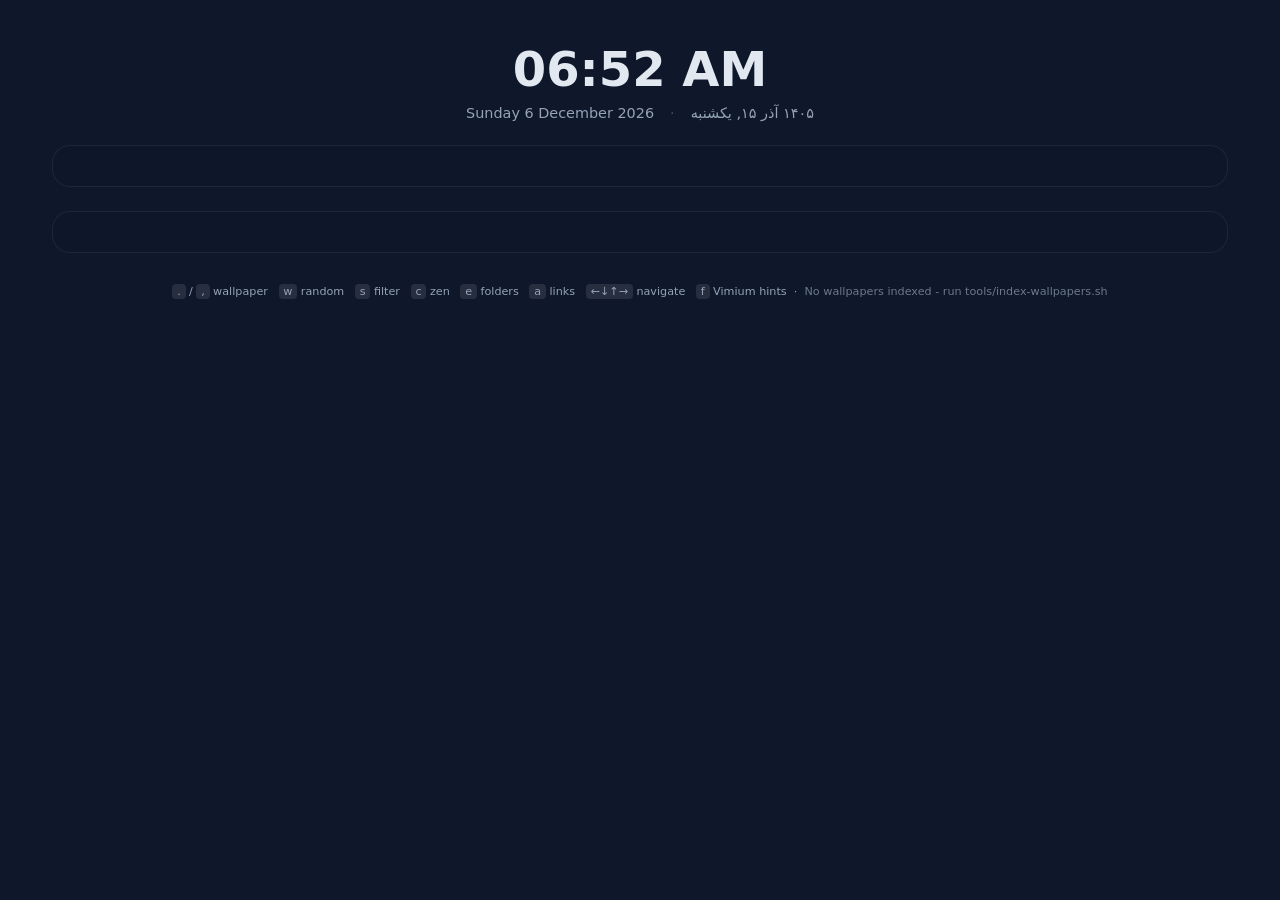
==== startpage/StartPage/index.html @ 4e1a4ac5 "startpage: track the Chrome new tab page as a package ~/StartPage becomes a symlink to startpage/Sta" ====
<!DOCTYPE html>
<html lang="en">
<head>
<meta charset="UTF-8" />
<meta name="viewport" content="width=device-width, initial-scale=1.0" />
<title>Start</title>

<style>
/* Design tokens. The content script's panels.css reads these too, so the injected
   panels and the page share one palette. Sequential ramp steps are ordered
   low -> high and were checked for OKLab lightness monotonicity against the dark
   panel surface. */
:root{
    --sp-text:#e2e8f0;
    --sp-muted:#94a3b8;
    --sp-accent:#3987e5;

    --sp-seq-0:#1e293b;   /* no activity - deliberately near-invisible */
    --sp-seq-1:#184f95;
    --sp-seq-2:#256abf;
    --sp-seq-3:#3987e5;
    --sp-seq-4:#5598e7;
    --sp-seq-5:#86b6ef;
    --sp-seq-6:#cde2fb;
}

*{ margin:0; padding:0; box-sizing:border-box; }

body{
    font-family:Inter,system-ui,sans-serif;
    background:#0f172a;
    color:var(--sp-text);
    min-height:100vh;
}

/* The wallpaper layer, plus a scrim so panel text stays legible over any image. */
#bg{
    position:fixed;
    inset:0;
    z-index:-2;
    background-size:cover;
    background-position:center;
    opacity:0;
    transition:opacity .35s ease;
}
#bg.loaded{ opacity:1; }

/* Scrim. It exists so panel text stays legible over any wallpaper - which means
   it has no job in zen mode, where there are no panels. */
#bg::after{
    content:"";
    position:absolute;
    inset:0;
    background:linear-gradient(160deg,rgba(15,23,42,.82),rgba(9,14,28,.9));
    opacity:1;
    transition:opacity .3s ease;
}

.shell{
    max-width:1240px;
    margin:0 auto;
    padding:5vh 2rem 3rem;
}

header{
    text-align:center;
    margin-bottom:1.5rem;
}

/* 3rem, not 4.5: on a 1366x768 panel the header was taking a third of the viewport
   before the bookmarks even started. Zen mode restores the large clock below,
   since nothing competes for space there. */
#clock{
    font-size:3rem;
    font-weight:700;
    line-height:1;
    font-variant-numeric:tabular-nums;
}

.dates{
    margin-top:.75rem;
    display:flex;
    justify-content:center;
    align-items:center;
    gap:1rem;
    flex-wrap:wrap;
    color:var(--sp-muted);
    font-size:.9rem;
}
.dates .sep{ opacity:.4; }
#date-shamsi{ direction:rtl; unicode-bidi:isolate; }

.panels{
    display:grid;
    /* One full-width column: bookmarks first, activity below. Side by side left
       both cramped on this screen, and the bookmark grid needs the width more.
       minmax(0,...) because a grid track's default minimum is min-content, and the
       bookmark titles are nowrap. */
    grid-template-columns:minmax(0,1fr);
    gap:1.5rem;
    align-items:stretch;
}
@media (max-width:760px){
    #clock{ font-size:2.4rem; }
}

.panel{
    background:rgba(15,23,42,.82);
    border:1px solid rgba(255,255,255,.07);
    border-radius:18px;
    padding:1.25rem 1.35rem;
    backdrop-filter:blur(12px);
    /* Column layout so the bookmark tree can take the leftover height and scroll
       inside it, rather than the two panels ending up wildly different heights. */
    display:flex;
    flex-direction:column;
    min-width:0;
}

footer{
    margin-top:2rem;
    text-align:center;
    font-size:.7rem;
    color:var(--sp-muted);
}
footer kbd{
    background:rgba(255,255,255,.1);
    border-radius:4px;
    padding:.05rem .3rem;
    font-family:inherit;
}
#wallpaper-hint{ font-variant-numeric:tabular-nums; opacity:.7; }

/* Zen mode - wallpaper, clock and dates only. Toggled with "c". */
html.sp-zen .panels{ display:none; }
html.sp-zen .shell{
    min-height:100vh;
    display:flex;
    flex-direction:column;
    justify-content:center;
    padding-top:0;
}
html.sp-zen header{ margin-bottom:0; }
html.sp-zen #clock{ font-size:4.5rem; }

/* Show the wallpaper as it actually is. The clock then has nothing behind it, so
   it carries its own shadow instead - some of these wallpapers are near-white. */
html.sp-zen #bg::after{ opacity:0; }
html.sp-zen header{
    text-shadow:0 2px 24px rgba(0,0,0,.75), 0 1px 4px rgba(0,0,0,.65);
}

/* 12 of the wallpapers are bright enough to swallow white text once the scrim
   is gone. Rather than put an overlay back, flip the text. Which images are light
   is measured per file by tools/index-wallpapers.sh -- the page cannot work it out
   itself, since reading pixels from a file:// image taints the canvas. */
html.sp-zen.sp-light-bg header{
    color:#0f172a;
    text-shadow:0 1px 16px rgba(255,255,255,.9), 0 1px 3px rgba(255,255,255,.95);
}
html.sp-zen.sp-light-bg .dates{ color:#1e293b; }

/* Keep a way back out: the key legend fades away but is still there on hover. */
html.sp-zen footer{ opacity:0; transition:opacity .25s ease; }
html.sp-zen footer:hover{ opacity:1; }
</style>

<!-- Runs before the body renders, so a remembered zen mode does not flash the
     panels on screen. This is a plain file:// document rather than an extension
     page, so no CSP forbids an inline script. The key name must match page/zen.js. -->
<script>
try {
    if (JSON.parse(localStorage.getItem("zenMode"))) {
        document.documentElement.classList.add("sp-zen");
    }
} catch (e) { /* localStorage can be unavailable on file:// */ }
</script>
</head>

<body>

<div id="bg"></div>

<div class="shell">

    <header>
        <div id="clock"></div>
        <div class="dates">
            <span id="date-greg"></span>
            <span class="sep">·</span>
            <span id="date-shamsi"></span>
        </div>
    </header>

    <div class="panels">
        <!-- Both panels are filled in by the extension's content script. They start
             empty rather than with placeholder rows so nothing shifts when the real
             data lands a beat later. -->
        <section class="panel" id="bookmarks"></section>
        <section class="panel" id="activity"></section>
    </div>

    <footer>
        <kbd>.</kbd> / <kbd>,</kbd> wallpaper &nbsp; <kbd>w</kbd> random &nbsp;
        <kbd>s</kbd> filter &nbsp; <kbd>c</kbd> zen &nbsp;
        <kbd>e</kbd> folders &nbsp; <kbd>a</kbd> links &nbsp;
        <kbd>&larr;&darr;&uarr;&rarr;</kbd> navigate &nbsp;
        <kbd>f</kbd> Vimium hints
        &nbsp;·&nbsp; <span id="wallpaper-hint"></span>
    </footer>

</div>

<!-- Classic scripts, not modules: this page is served from file://, an opaque
     origin, and module scripts are fetched with CORS - which would fail here. -->
<script src="wallpapers.js"></script>
<script src="page/state.js"></script>
<script src="page/clock.js"></script>
<script src="page/wallpaper.js"></script>
<script src="page/zen.js"></script>
<script src="page/scroll.js"></script>

</body>
</html>
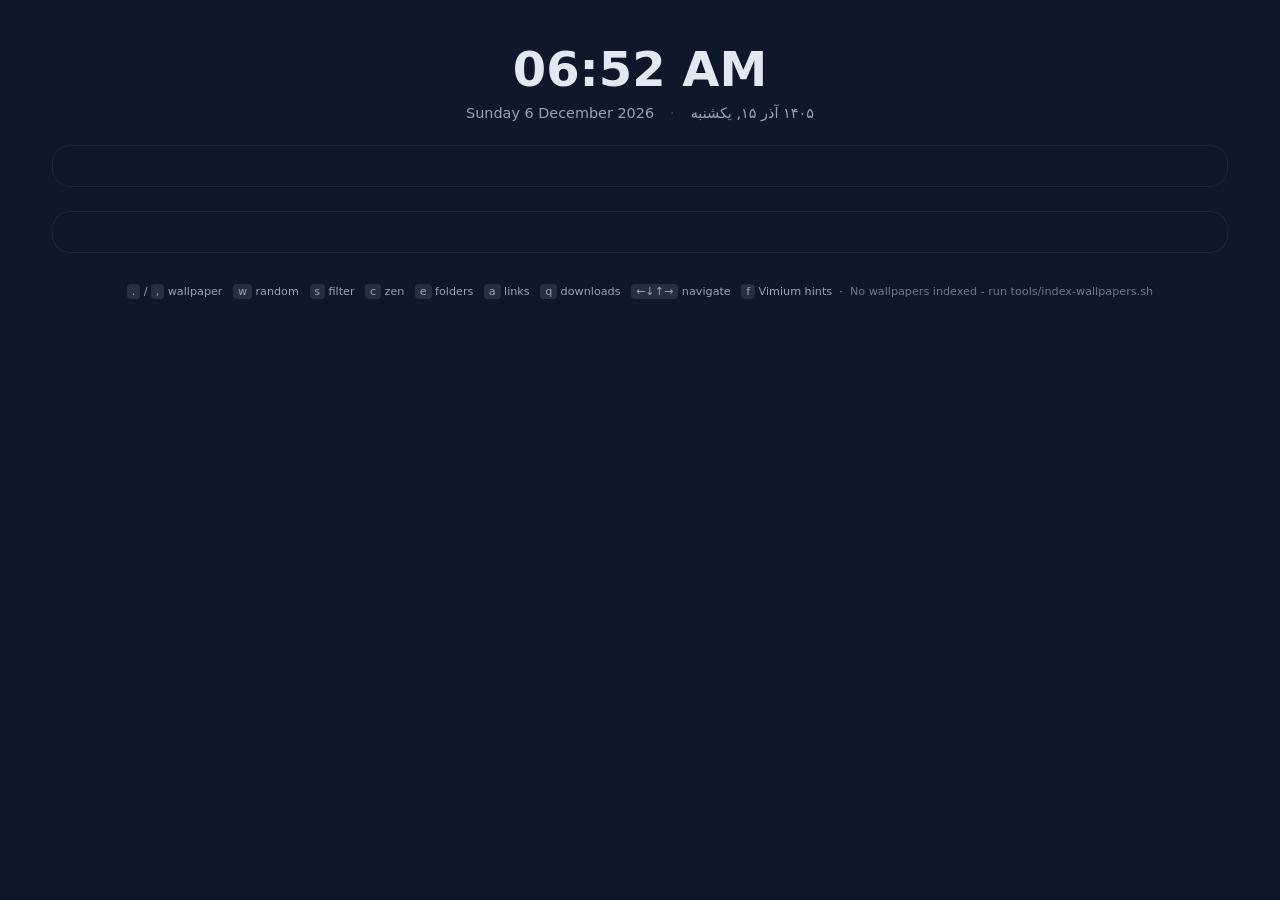
==== commit b9a4dfd9: "startpage: add a downloads view behind "q" A view rather than a third panel: "q" hides bookmarks and" ====
--- a/startpage/StartPage/index.html
+++ b/startpage/StartPage/index.html
@@ -131,6 +131,14 @@
 }
 #wallpaper-hint{ font-variant-numeric:tabular-nums; opacity:.7; }
 
+/* Downloads view - the downloads panel alone, toggled with "q". The header stays:
+   at 3rem it costs little and it keeps an anchor on the page. Zen still wins over
+   this, since it hides .panels outright. */
+#downloads{ display:none; }
+html.sp-dl #bookmarks,
+html.sp-dl #activity{ display:none; }
+html.sp-dl #downloads{ display:flex; }
+
 /* Zen mode - wallpaper, clock and dates only. Toggled with "c". */
 html.sp-zen .panels{ display:none; }
 html.sp-zen .shell{
@@ -198,12 +206,16 @@
              data lands a beat later. -->
         <section class="panel" id="bookmarks"></section>
         <section class="panel" id="activity"></section>
+        <!-- Hidden until "q". It is a separate view rather than a third panel, so
+             a long download history gets the whole column. -->
+        <section class="panel" id="downloads"></section>
     </div>
 
     <footer>
         <kbd>.</kbd> / <kbd>,</kbd> wallpaper &nbsp; <kbd>w</kbd> random &nbsp;
         <kbd>s</kbd> filter &nbsp; <kbd>c</kbd> zen &nbsp;
         <kbd>e</kbd> folders &nbsp; <kbd>a</kbd> links &nbsp;
+        <kbd>q</kbd> downloads &nbsp;
         <kbd>&larr;&darr;&uarr;&rarr;</kbd> navigate &nbsp;
         <kbd>f</kbd> Vimium hints
         &nbsp;·&nbsp; <span id="wallpaper-hint"></span>
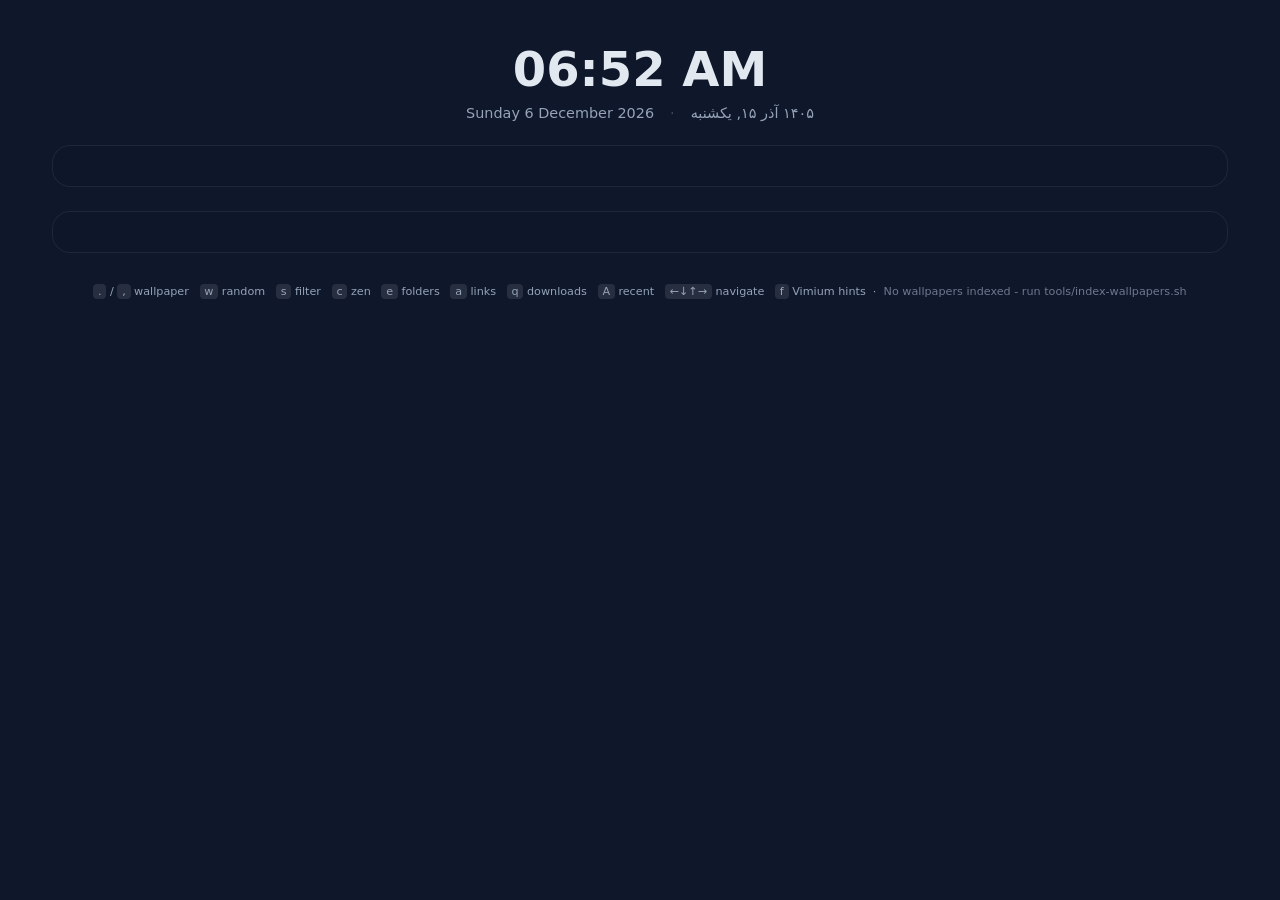
==== commit 57210fc0: "startpage: scroll and navigate the recent list, and stamp the worker "Pick up where you left off" wa" ====
--- a/startpage/StartPage/index.html
+++ b/startpage/StartPage/index.html
@@ -4,6 +4,9 @@
 <meta charset="UTF-8" />
 <meta name="viewport" content="width=device-width, initial-scale=1.0" />
 <title>Start</title>
+<!-- Relative, so it resolves against the file:// page rather than the extension
+     origin. The same image is the extension's icon via manifest.json. -->
+<link rel="icon" type="image/png" href="icons/fire-32.png" />
 
 <style>
 /* Design tokens. The content script's panels.css reads these too, so the injected
@@ -15,13 +18,6 @@
     --sp-muted:#94a3b8;
     --sp-accent:#3987e5;
 
-    --sp-seq-0:#1e293b;   /* no activity - deliberately near-invisible */
-    --sp-seq-1:#184f95;
-    --sp-seq-2:#256abf;
-    --sp-seq-3:#3987e5;
-    --sp-seq-4:#5598e7;
-    --sp-seq-5:#86b6ef;
-    --sp-seq-6:#cde2fb;
 }
 
 *{ margin:0; padding:0; box-sizing:border-box; }
@@ -131,13 +127,31 @@
 }
 #wallpaper-hint{ font-variant-numeric:tabular-nums; opacity:.7; }
 
-/* Downloads view - the downloads panel alone, toggled with "q". The header stays:
-   at 3rem it costs little and it keeps an anchor on the page. Zen still wins over
-   this, since it hides .panels outright. */
+/* Downloads view - the downloads panel alone, toggled with "q". Zen still wins
+   over this, since it hides .panels outright. */
 #downloads{ display:none; }
 html.sp-dl #bookmarks,
 html.sp-dl #activity{ display:none; }
 html.sp-dl #downloads{ display:flex; }
+
+/* One flex column exactly as tall as the viewport, so the list takes whatever is
+   left over instead of a calc() guess at the height of everything above it. That
+   guess was too big, which is what made the page scroll as well as the list. */
+html.sp-dl .shell{
+    height:100vh;
+    display:flex;
+    flex-direction:column;
+    padding:2vh 2rem 1rem;
+}
+html.sp-dl .panels{ flex:1; min-height:0; }
+html.sp-dl #downloads{ height:100%; padding:.9rem 1rem; }
+
+/* Every pixel spent on the header is a download not on screen. The clock stays --
+   it is the anchor - but at a size that costs two rows rather than six. */
+html.sp-dl #clock{ font-size:1.6rem; }
+html.sp-dl header{ margin-bottom:.75rem; }
+html.sp-dl .dates{ margin-top:.25rem; font-size:.78rem; }
+html.sp-dl footer{ margin-top:.75rem; }
 
 /* Zen mode - wallpaper, clock and dates only. Toggled with "c". */
 html.sp-zen .panels{ display:none; }
@@ -215,7 +229,7 @@
         <kbd>.</kbd> / <kbd>,</kbd> wallpaper &nbsp; <kbd>w</kbd> random &nbsp;
         <kbd>s</kbd> filter &nbsp; <kbd>c</kbd> zen &nbsp;
         <kbd>e</kbd> folders &nbsp; <kbd>a</kbd> links &nbsp;
-        <kbd>q</kbd> downloads &nbsp;
+        <kbd>q</kbd> downloads &nbsp; <kbd>A</kbd> recent &nbsp;
         <kbd>&larr;&darr;&uarr;&rarr;</kbd> navigate &nbsp;
         <kbd>f</kbd> Vimium hints
         &nbsp;·&nbsp; <span id="wallpaper-hint"></span>
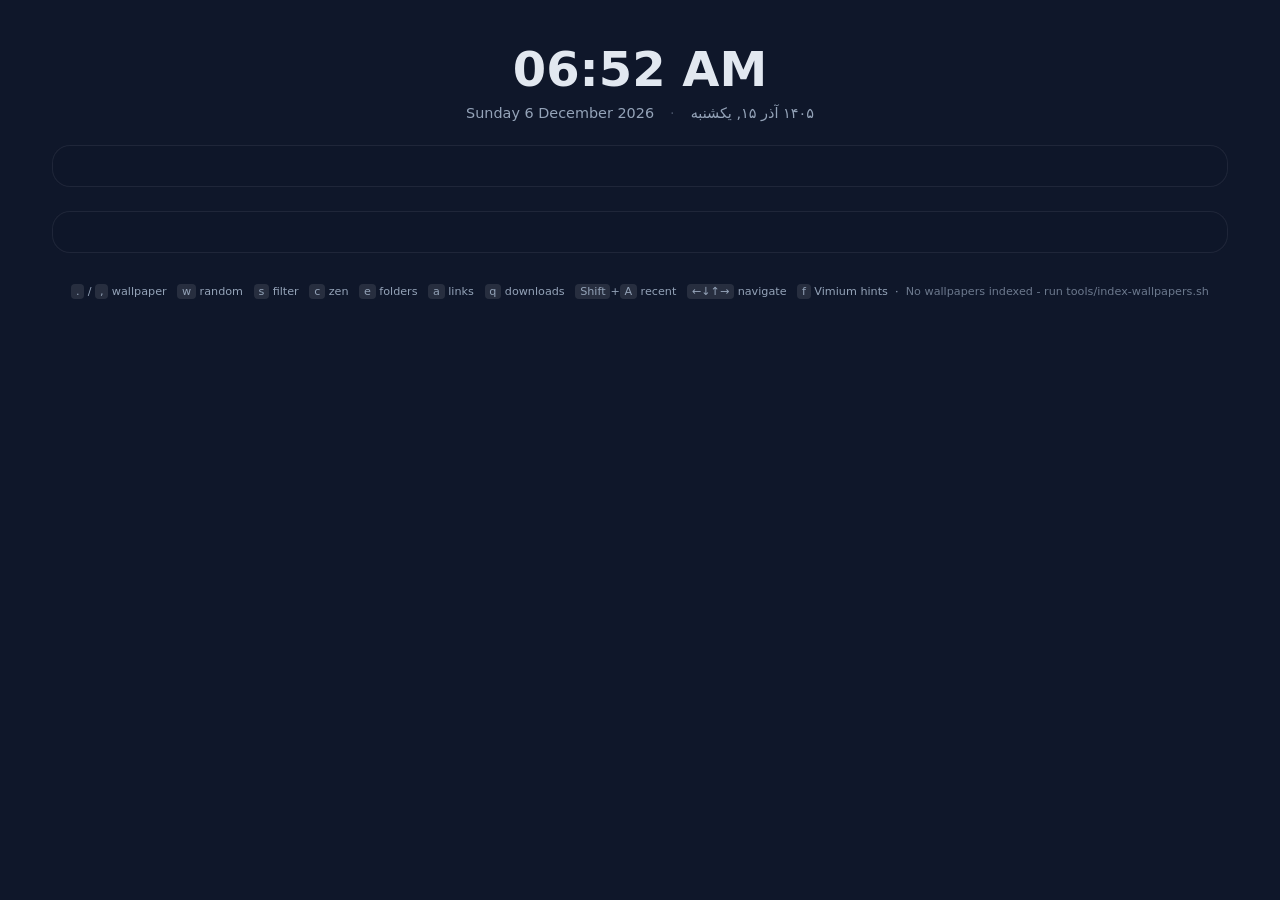
==== commit c6c8f726: "startpage: spell the recent-list key as Shift+A in the footer The shortcut has been there since 5721" ====
--- a/startpage/StartPage/index.html
+++ b/startpage/StartPage/index.html
@@ -229,7 +229,10 @@
         <kbd>.</kbd> / <kbd>,</kbd> wallpaper &nbsp; <kbd>w</kbd> random &nbsp;
         <kbd>s</kbd> filter &nbsp; <kbd>c</kbd> zen &nbsp;
         <kbd>e</kbd> folders &nbsp; <kbd>a</kbd> links &nbsp;
-        <kbd>q</kbd> downloads &nbsp; <kbd>A</kbd> recent &nbsp;
+        <kbd>q</kbd> downloads &nbsp;
+        <!-- Spelled out: every other key here is lowercase, so a bare "A" reads
+             as "a" -- which is already the link grid. -->
+        <kbd>Shift</kbd>+<kbd>A</kbd> recent &nbsp;
         <kbd>&larr;&darr;&uarr;&rarr;</kbd> navigate &nbsp;
         <kbd>f</kbd> Vimium hints
         &nbsp;·&nbsp; <span id="wallpaper-hint"></span>
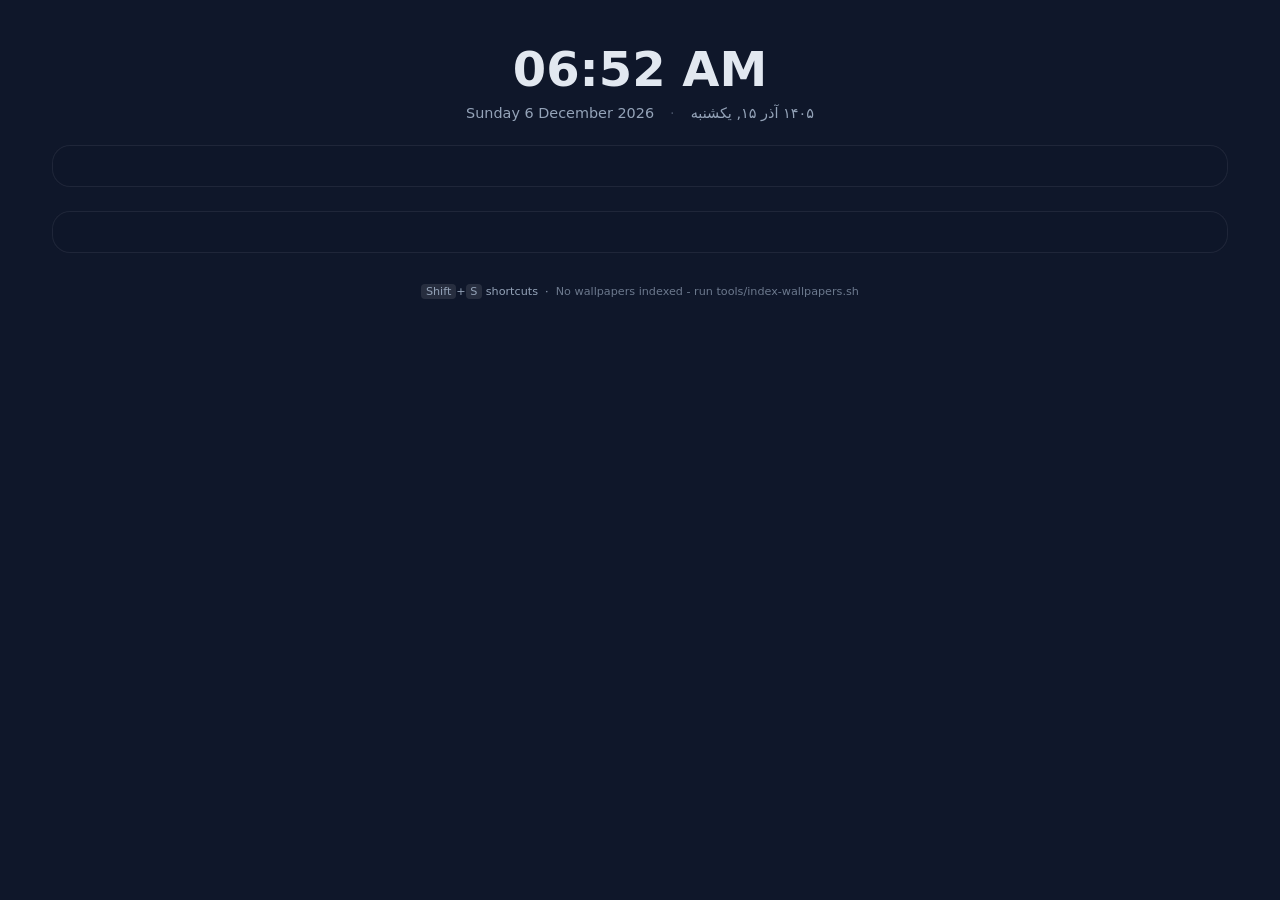
==== commit 12e550e9: "update chrom extention shortcuts" ====
--- a/startpage/StartPage/index.html
+++ b/startpage/StartPage/index.html
@@ -152,6 +152,50 @@
 html.sp-dl header{ margin-bottom:.75rem; }
 html.sp-dl .dates{ margin-top:.25rem; font-size:.78rem; }
 html.sp-dl footer{ margin-top:.75rem; }
+
+/* Shortcuts view - the key reference alone, toggled with "Shift+S". Zen wins over
+   this too. Deliberately NO height:100vh flex column like the downloads view above:
+   that exists because the download list scrolls inside itself, and this is static
+   text. Letting it flow means the page scrolls, which page/scroll.js already drives
+   with j/k -- so there is no new pane to add to its PANES list. */
+#shortcuts{ display:none; }
+html.sp-keys #bookmarks,
+html.sp-keys #activity,
+html.sp-keys #downloads{ display:none; }
+html.sp-keys #shortcuts{ display:block; }
+
+.sp-keys-grid{
+    display:grid;
+    grid-template-columns:repeat(auto-fill, minmax(280px,1fr));
+    gap:.9rem 1.75rem;
+    align-items:start;
+}
+.sp-keys-group h3{
+    margin:0 0 .45rem;
+    font-size:.72rem;
+    font-weight:600;
+    text-transform:uppercase;
+    letter-spacing:.05em;
+    color:var(--sp-accent);
+}
+.sp-keys-row{
+    display:flex;
+    align-items:baseline;
+    gap:.5rem;
+    padding:.12rem 0;
+    font-size:.76rem;
+    color:var(--sp-muted);
+}
+/* The keys column is fixed so every description starts at the same x, which is what
+   makes a list this long scannable. */
+.sp-keys-keys{ flex:none; width:8.5rem; text-align:right; color:var(--sp-text); }
+.sp-keys-what{ flex:1; min-width:0; }
+#shortcuts kbd{
+    background:rgba(255,255,255,.1);
+    border-radius:4px;
+    padding:.05rem .3rem;
+    font-family:inherit;
+}
 
 /* Zen mode - wallpaper, clock and dates only. Toggled with "c". */
 html.sp-zen .panels{ display:none; }
@@ -223,18 +267,17 @@
         <!-- Hidden until "q". It is a separate view rather than a third panel, so
              a long download history gets the whole column. -->
         <section class="panel" id="downloads"></section>
+        <!-- Hidden until "Shift+S". Filled in by page/keys.js, which needs no
+             chrome.* API, so it is a page script rather than a content script. -->
+        <section class="panel" id="shortcuts"></section>
     </div>
 
+    <!-- The key legend moved into its own view; what is left is the one key that
+         opens it, plus the wallpaper counter page/wallpaper.js writes here. Both
+         have to stay: zen mode fades this footer out and reveals it on hover, and
+         that hover is the only thing on screen naming a way back. -->
     <footer>
-        <kbd>.</kbd> / <kbd>,</kbd> wallpaper &nbsp; <kbd>w</kbd> random &nbsp;
-        <kbd>s</kbd> filter &nbsp; <kbd>c</kbd> zen &nbsp;
-        <kbd>e</kbd> folders &nbsp; <kbd>a</kbd> links &nbsp;
-        <kbd>q</kbd> downloads &nbsp;
-        <!-- Spelled out: every other key here is lowercase, so a bare "A" reads
-             as "a" -- which is already the link grid. -->
-        <kbd>Shift</kbd>+<kbd>A</kbd> recent &nbsp;
-        <kbd>&larr;&darr;&uarr;&rarr;</kbd> navigate &nbsp;
-        <kbd>f</kbd> Vimium hints
+        <kbd>Shift</kbd>+<kbd>S</kbd> shortcuts
         &nbsp;·&nbsp; <span id="wallpaper-hint"></span>
     </footer>
 
@@ -247,6 +290,7 @@
 <script src="page/clock.js"></script>
 <script src="page/wallpaper.js"></script>
 <script src="page/zen.js"></script>
+<script src="page/keys.js"></script>
 <script src="page/scroll.js"></script>
 
 </body>
